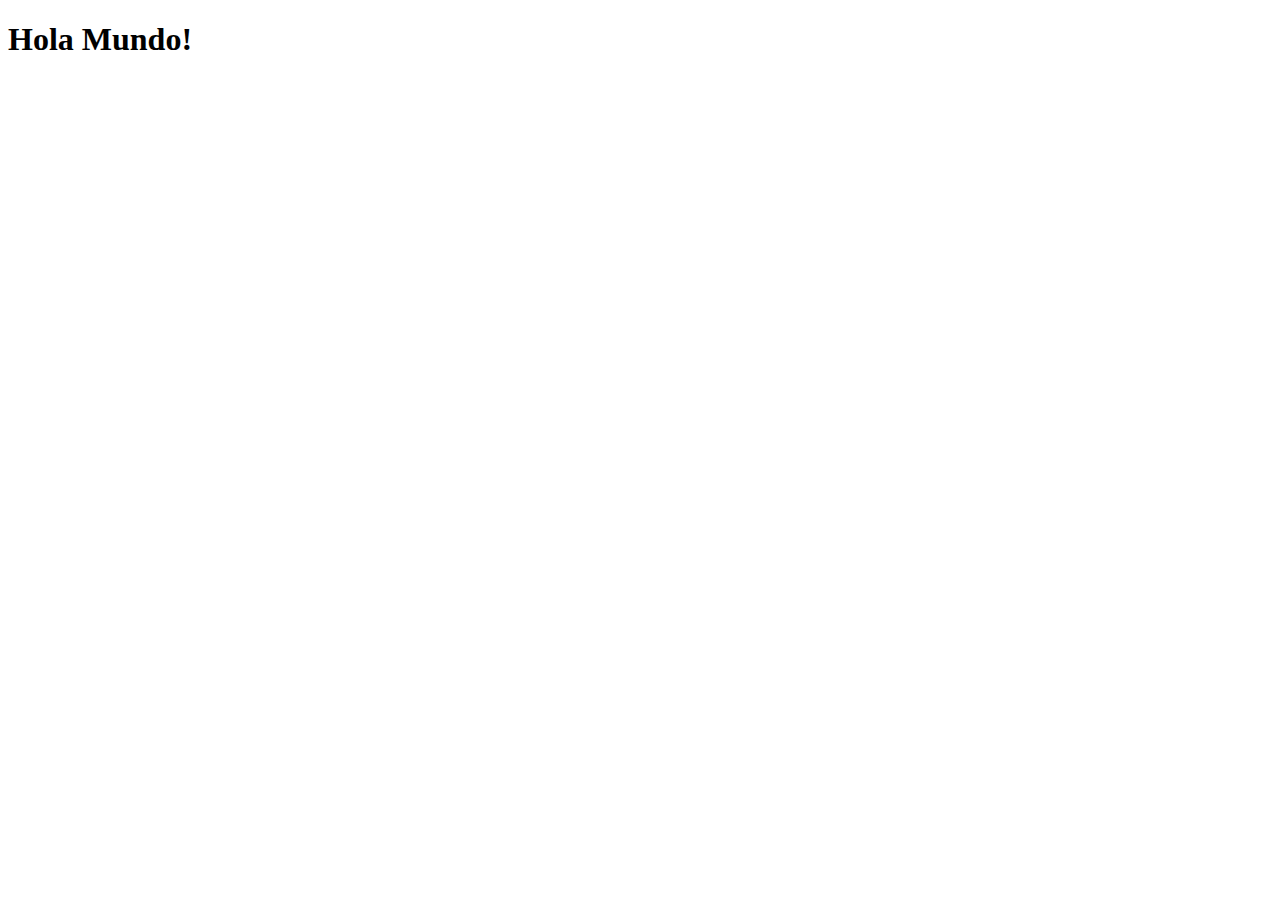
==== index.html @ 36edb964 "first commit" ====
<!DOCTYPE html>
<html lang="en">
<head>
    <meta charset="UTF-8">
    <meta http-equiv="X-UA-Compatible" content="IE=edge">
    <meta name="viewport" content="width=device-width, initial-scale=1.0">
    <title>Web</title>
</head>
<body>
    <h1>Hola Mundo!</h1>
</body>
</html>
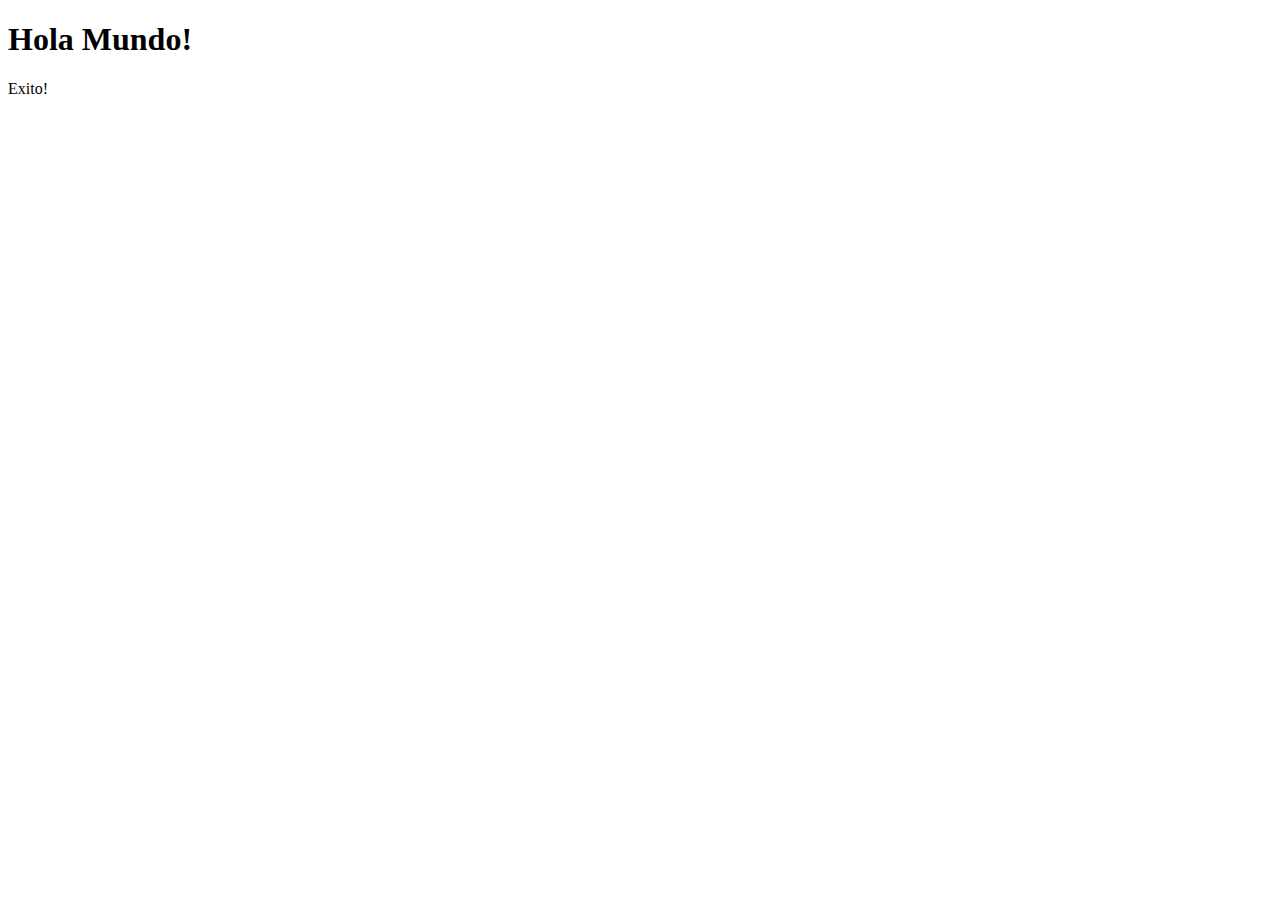
==== commit 08b6c1a5: "agregado de parrafo" ====
--- a/index.html
+++ b/index.html
@@ -8,5 +8,6 @@
 </head>
 <body>
     <h1>Hola Mundo!</h1>
+    <p>Exito!</p>
 </body>
 </html>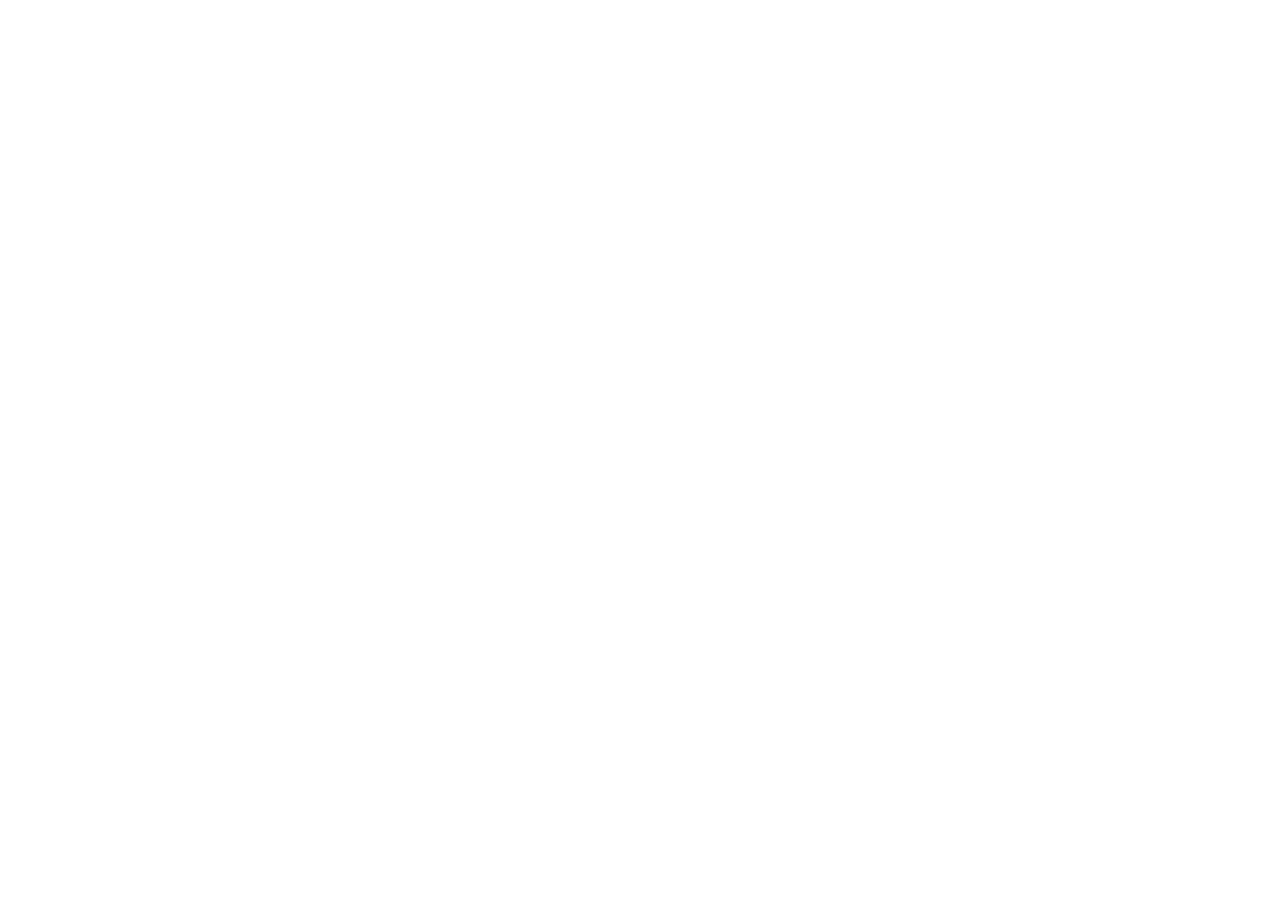
==== commit cdfffd4c: "login structure" ====
--- a/index.html
+++ b/index.html
@@ -4,10 +4,10 @@
     <meta charset="UTF-8">
     <meta http-equiv="X-UA-Compatible" content="IE=edge">
     <meta name="viewport" content="width=device-width, initial-scale=1.0">
+    <link rel="stylesheet" href="styles.cs">
     <title>Web</title>
 </head>
 <body>
-    <h1>Hola Mundo!</h1>
-    <p>Exito!</p>
+
 </body>
 </html>